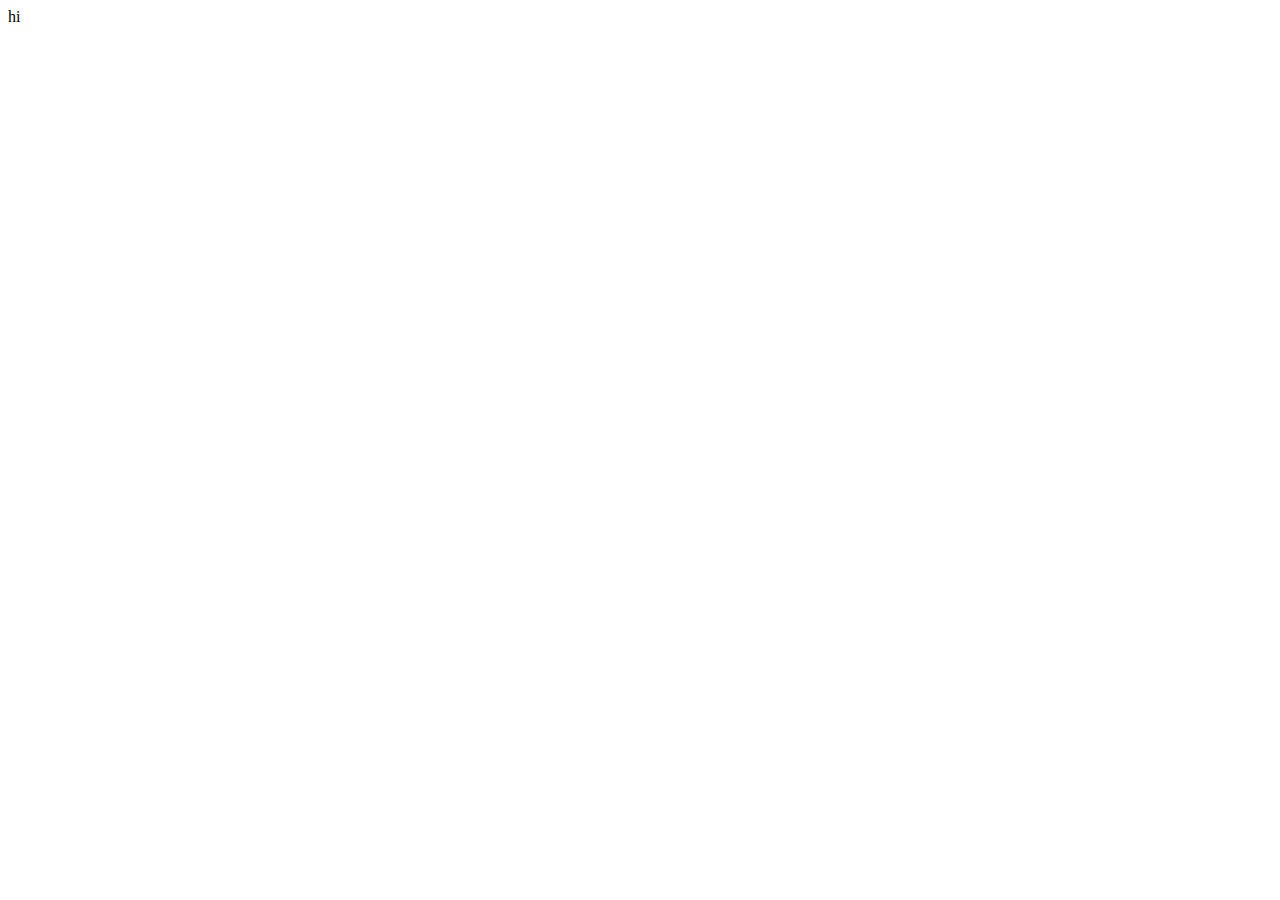
==== index.html @ ed670f35 "Create index.html" ====
<html>
    <head>
        <meta charset="UTF-8">
        <meta name="viewport" content="width=device-width, initial-scale=1.0">
        <style>

        </style>
    </head>
    <body>
    <p>hi </p>
    
    
    
        <script>

        </script>
    </body>
</html>
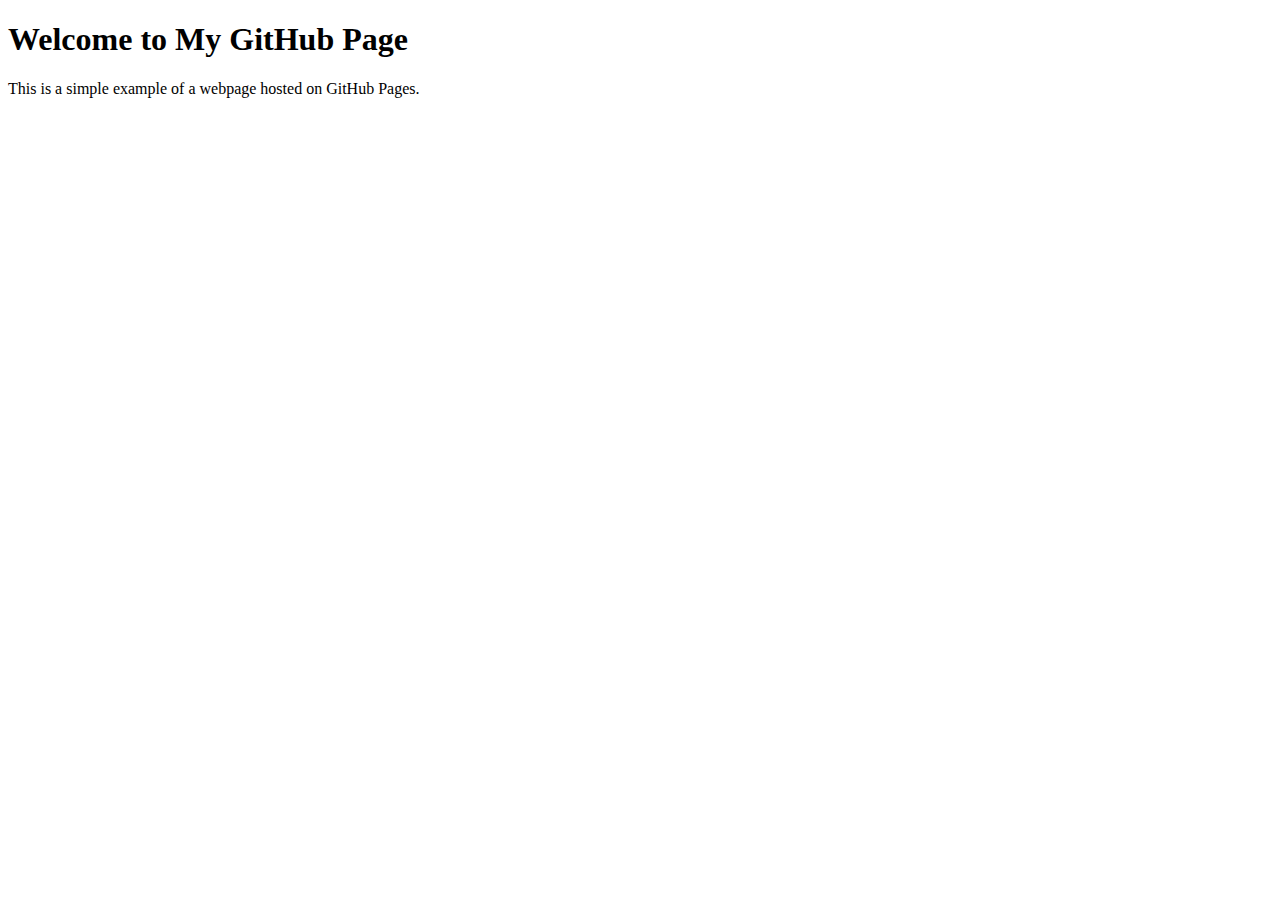
==== commit 99f5a89c: "Create index.html" ====
--- a/index.html
+++ b/index.html
@@ -1,18 +1,13 @@
-<html>
-    <head>
-        <meta charset="UTF-8">
-        <meta name="viewport" content="width=device-width, initial-scale=1.0">
-        <style>
-
-        </style>
-    </head>
-    <body>
-    <p>hi </p>
-    
-    
-    
-        <script>
-
-        </script>
-    </body>
+<!DOCTYPE html>
+<html lang="en">
+<head>
+    <meta charset="UTF-8">
+    <meta name="viewport" content="width=device-width, initial-scale=1.0">
+    <title>My GitHub Page</title>
+    <link rel="stylesheet" href="style.css">
+</head>
+<body>
+    <h1>Welcome to My GitHub Page</h1>
+    <p>This is a simple example of a webpage hosted on GitHub Pages.</p>
+</body>
 </html>
